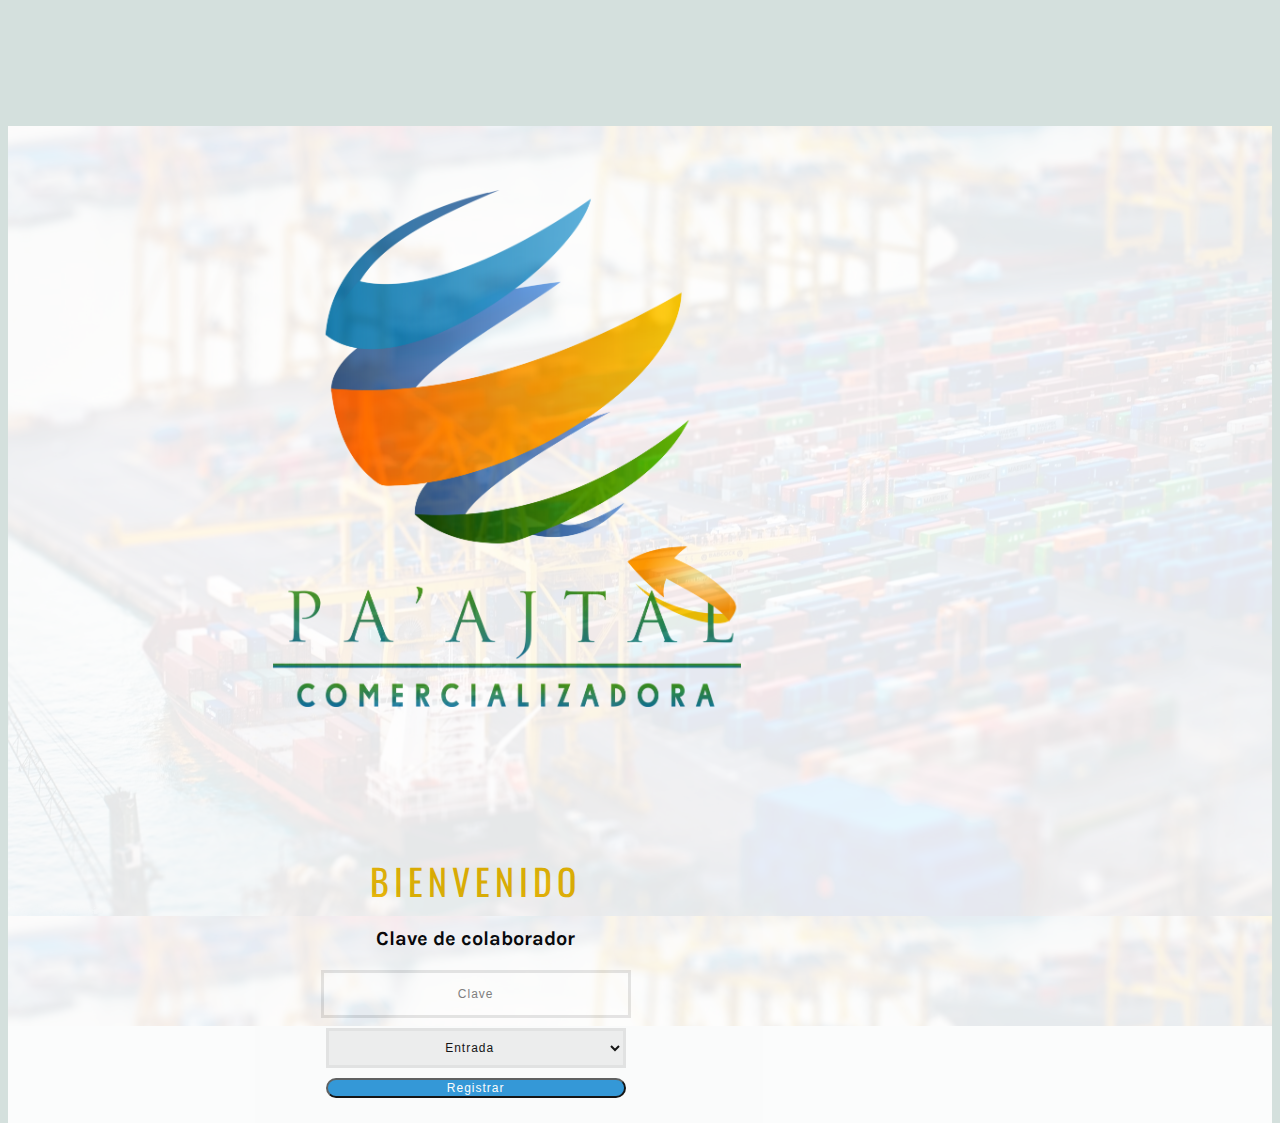
==== checklist/index.html @ d225a2f2 "Proyecto checklist" ====
<!DOCTYPE html>
<html>
<head>
	<meta charset="UTF-8">
	<title>Project Checklist</title>
	<!-- Latest compiled and minified CSS -->
	<link rel="stylesheet" type="text/css" href="css/list.css">
	<link href="https://fonts.googleapis.com/css?family=Oswald" rel="stylesheet">
	<link href="https://fonts.googleapis.com/css?family=Karla" rel="stylesheet">
	<link href="https://fonts.googleapis.com/css?family=Montserrat" rel="stylesheet">
	<link href="https://fonts.googleapis.com/css?family=Arimo" rel="stylesheet">
	<link rel="stylesheet" href="https://maxcdn.bootstrapcdn.com/bootstrap/3.3.6/css/bootstrap.min.css" integrity="sha384-1q8mTJOASx8j1Au+a5WDVnPi2lkFfwwEAa8hDDdjZlpLegxhjVME1fgjWPGmkzs7" crossorigin="anonymous">
	<script src="https://code.jquery.com/jquery-2.2.4.min.js" integrity="sha256-BbhdlvQf/xTY9gja0Dq3HiwQF8LaCRTXxZKRutelT44=" crossorigin="anonymous"></script>
	<script src="https://maxcdn.bootstrapcdn.com/bootstrap/3.3.6/js/bootstrap.min.js" integrity="sha384-0mSbJDEHialfmuBBQP6A4Qrprq5OVfW37PRR3j5ELqxss1yVqOtnepnHVP9aJ7xS" crossorigin="anonymous"></script>
	<script text="text/javascript" src="script.js"></script>
	<link rel="stylesheet" href="styles.css">
	
</head>
<body style="background-image: url('img/importacion.jpg');background-size: 100%;">
<div class="container-fluid">
	<div class="container" style="background-color: #fff;margin-top: 10%;opacity: 0.9;">
		<div class="col-lg-6" style="padding: 5%;margin-left: 16%;">
		<img src="img/Logo-Original.png" style="width: 50%;">
	</div>
	<div class="col-lg-6" style="padding: 2%;margin-left: -26%;">
	<div class="col-lg-12">
		<p class="headertext">Bienvenido</p>
	</div>
	<div class="col-lg-12">
	<form role="tabpanel" class="tab-pane active" id="new" method="POST">
				<p class="newProdNameText">Clave de colaborador</p>
				<input type="text" placeholder="Clave" name="clave" id="newProductName"><br>
				<select class="" name="estatus" id="newProductName" style="margin-top: 10px;">
					<option value="1">Entrada</option>
					<option value="2">Salida comida</option>
					<option value="3">Entrada comida</option>
					<option value="4">Salida</option>
				</select><br>
				<button class="btn" id="btnAddNew">Registrar</button>
			</form>
		
	</div>
		
	</div>
</div>
</div>
</body>
<script type="text/javascript" src="js/jquery-3.2.0.min"></script>
<script type="text/javascript">
	$(document).ready(function () {


});

	  function envia() {
            var postData = $('#new').serializeArray();
            var formURL = "registrar.php";
            $.ajax({
                url : formURL,
                type: "POST",
                async: false,
                data : postData,
                success:function(data, textStatus) 
                {
                    //alert(data);
                    $("#mensaje").html(data);
                    $("#frmAlta input").val('');
                    $("#tabla").load('catClientes/tabla.php');
                },
                error: function(jqXHR, textStatus) 
                {
          //alert(textStatus);
                    $("#mensaje").html(textStatus);
                }
            });
          }

</script>
</html>
---- checklist/css/list.css ----
html, body {
	height: 100%;
	background-color: #D4E0DD;	
	background-image: url('bg3.jpg');
}
.container {
	background-color: #fff;
	display:block;
	overflow:auto;
	height:100%;
}
.prod-files, .prod-img, .prod-other, .prod-page, .prod-land {
	margin-left: 20px;
}

p.headertext{    
	margin-top: 55px;
	margin-bottom: -50px;
	text-align: center;
	font-family: 'Oswald';
	text-transform: uppercase;
	font-size: 36px;	
	color:#F0BA00;
	letter-spacing: 5px;	
}
/* Red exit button */
.tab-pane
{
	height: auto;
	margin: 0 auto;
	margin-top: 30px;
}
/* Navigation tabs */
ul.nav {
	overflow: hidden;
}
.nav-tabs>li>a 
{
	background-color: #fff; 
	border-bottom: #E3E3E3;
	color:#CFCFCF;
	font-weight: 600;
	font-family: 'Source Sans Pro', sans-serif;
	font-size: 16px;
	margin-top: 2px;
}
.nav-tabs>li.active>a, .nav-tabs>li.active>a:hover, .nav-tabs>li.active>a:focus 
{
	color: #fff !important;
	background-color: #249ED8 !important; 
	font-weight: 600;
	font-family: 'Source Sans Pro', sans-serif;
	font-size: 16px;
	margin-top: 2px;
}
.nav-tabs>li>a:hover {
	font-weight: 600;	
	background-color: #20BD54;
	color: #fff;
	font-size: 16px;
	margin-top: 2px;
}
#new {
	margin-top: 70px;
	text-align:center;
}
p.newProdNameText {
	font-size: 20px;
	font-family: 'Karla', sans-serif;
	font-weight: 700;
}
#newProductName {
	border: 3px solid #E3E3E3;
	height: 40px;
	width: 300px;
	text-align:center;
	font-size: 12px;
	font-family: 'Source Sans Pro', sans-serif;
	letter-spacing: 1px;
}
#newProductName:focus {
	border: 3px solid #20BD54;
	outline: none;
	padding: 0px 10px;
	font-size: 14px;
}
button.btn {
	width:300px;
	background-color: #2391D7;	
	color: white;	
	margin-top: 10px;
	border-radius: 25px;
	font-size: 12px;
	font-family: 'Source Sans Pro', sans-serif;
	letter-spacing: 1px;


}
button.btn:hover {
	background-color:#1E9624;
	color: white;
}
span {
	display: inline-block;
	margin-top: 5px;
}
.glyphicon {
	display: inline;
	margin: 0;
}
.exit {
	color: #CB2528;
	font-size: 26px;
}
.exit:hover {
	color: #8A0002;
}
a { 
	text-decoration: none !important;
	cursor: pointer;
}
li.closetab {
	float:right;
	list-style: none;
	margin-right: 20px;
}
.glyphicon-ok-circle {
	color: #176089;
	font-size: 28px;
	vertical-align: 3px;
}
.glyphicon-ok-circle:hover {
	color: #1FC867;
	font-size: 28px;
	vertical-align: 3px;
}
.checkbox {
	display: inline-block;
	float: left;
	cursor: pointer;
	margin-top: 2px;
	margin-right: 10px;
}
#header-progress {
	color: #1A8B3F;
	text-align: center;
	margin-right: 70px;
	margin-top: 50px;
}
h3.prod-header {
	font-size: 26px;
	font-family: 'Montserrat', sans-serif;
	font-weight: 500;
	color: #3AB2DD;
}
span.checkbox-text {
	white-space: nowrap;
	margin-top: -0px;
	margin-left: 7px;
}
div.deletebutton {
	text-align:center;
}
div.progress {
	margin-top: 50px;
	margin-botton: 50px;
}
label {
	font-weight: 400;
	margin-left: 22px;
	display:block;
	font-family: 'Arimo', sans-serif;
	color:#5A5A5A;
	font-size: 14px;
}
label input[type='checkbox'] {
	margin-left: -22px;
}
.checkbox:checked + label {
	color: green;
}
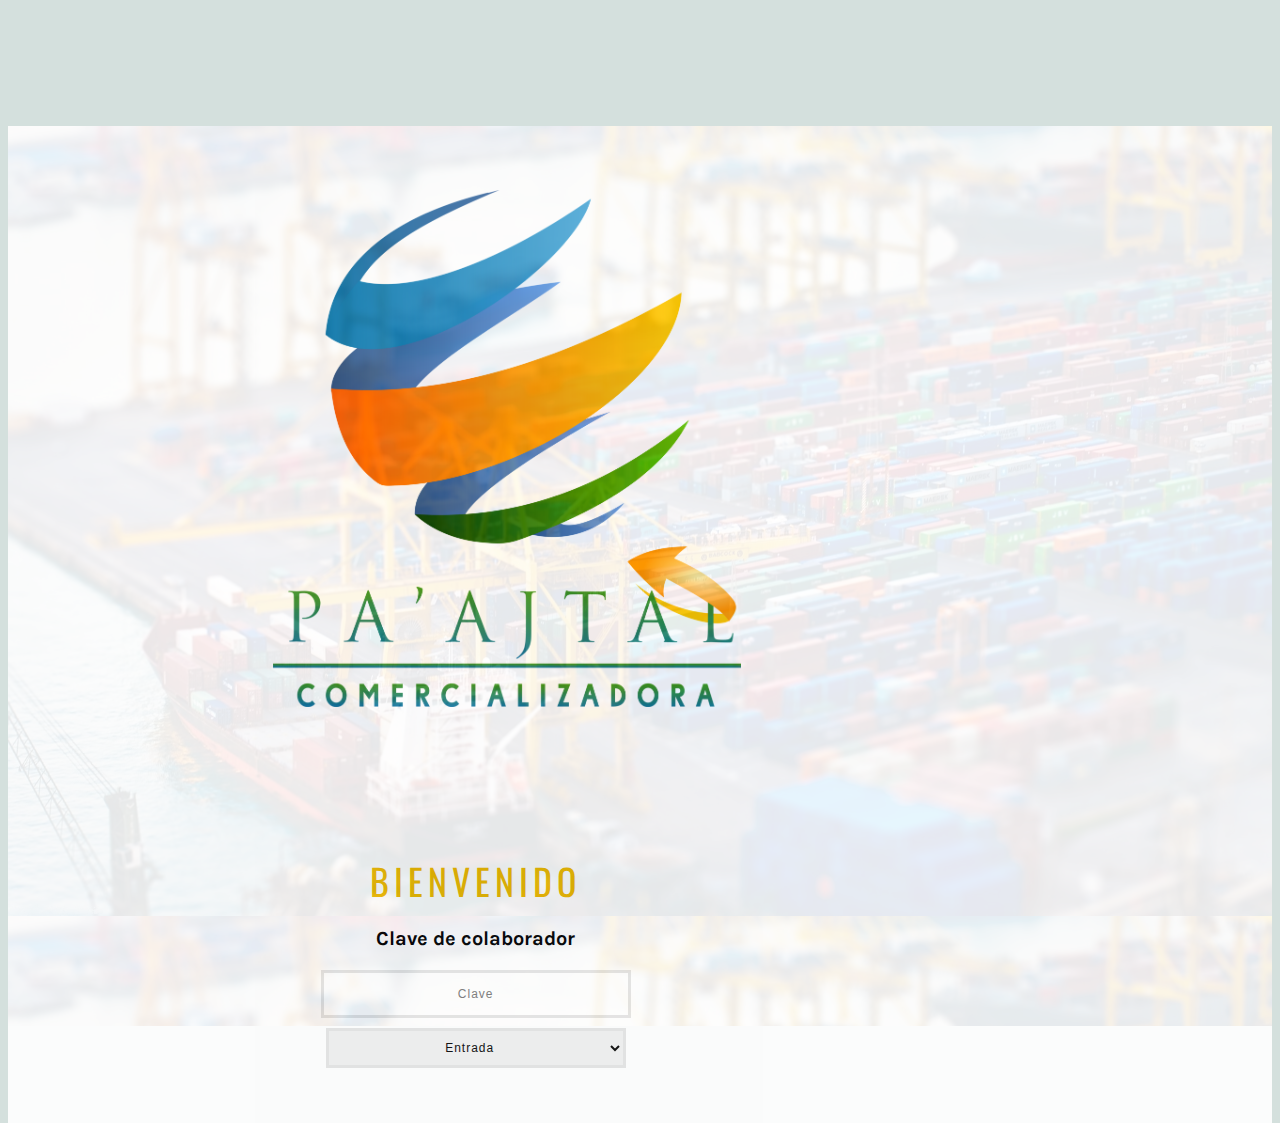
==== commit 3d1bc9ec: "Clave colaborador" ====
--- a/checklist/index.html
+++ b/checklist/index.html
@@ -36,8 +36,8 @@
 					<option value="3">Entrada comida</option>
 					<option value="4">Salida</option>
 				</select><br>
-				<button class="btn" id="btnAddNew">Registrar</button>
 			</form>
+			<button class="btn" id="btnAddNew" onclick="envia();">Registrar</button>
 		
 	</div>
 		
@@ -62,7 +62,7 @@
                 data : postData,
                 success:function(data, textStatus) 
                 {
-                    //alert(data);
+                    alert(data);
                     $("#mensaje").html(data);
                     $("#frmAlta input").val('');
                     $("#tabla").load('catClientes/tabla.php');
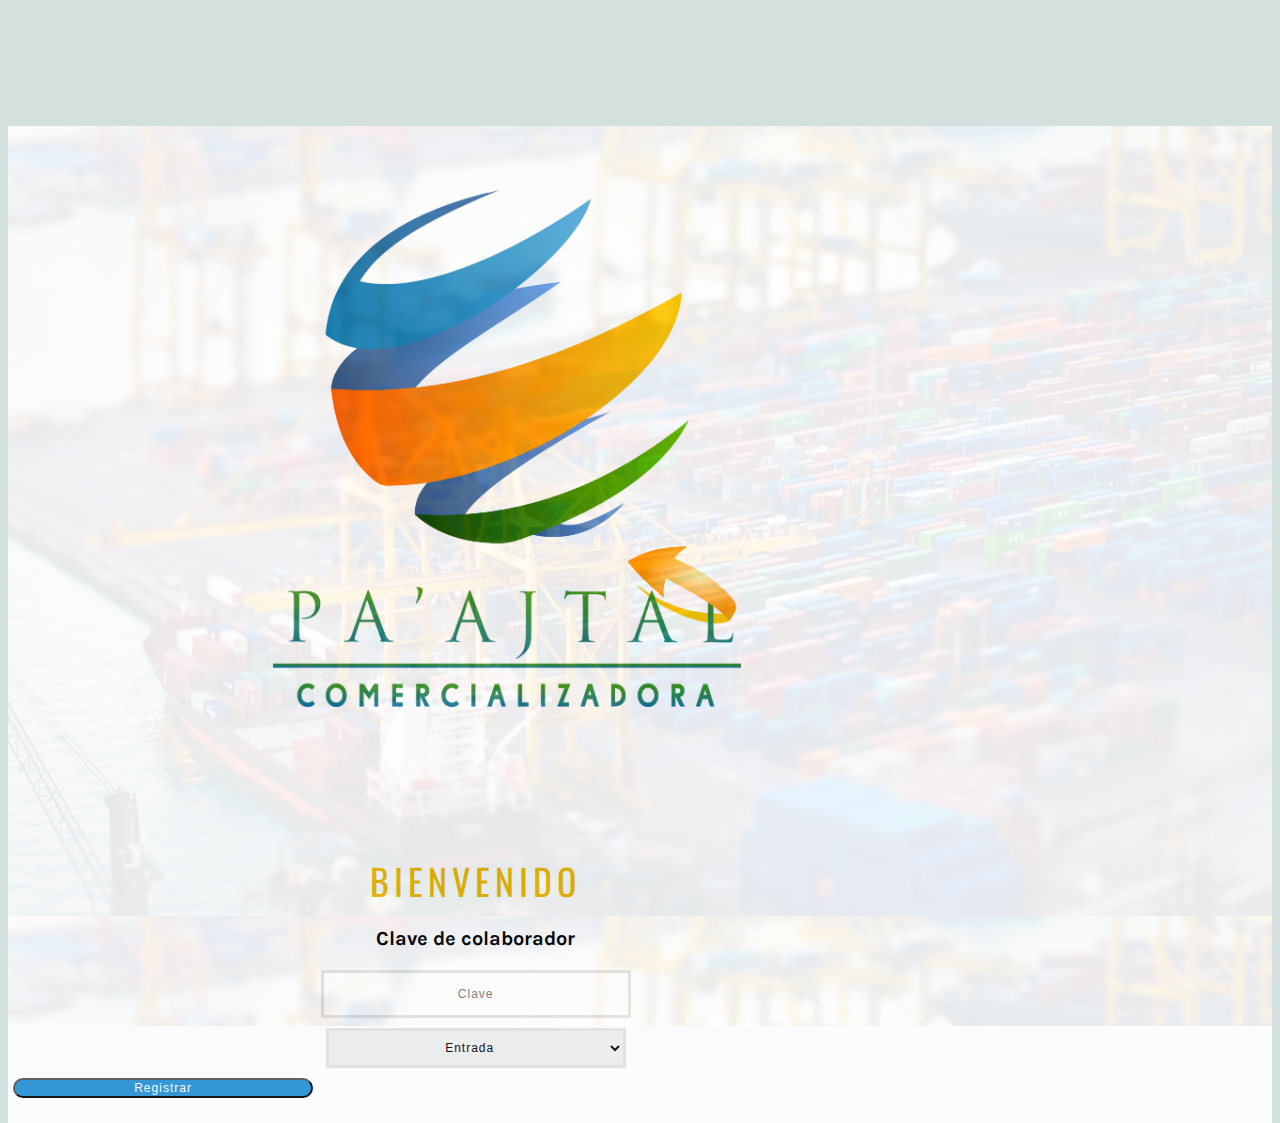
==== commit a93a1f1c: "Alertify, Boton" ====
--- a/checklist/index.html
+++ b/checklist/index.html
@@ -5,6 +5,8 @@
 	<title>Project Checklist</title>
 	<!-- Latest compiled and minified CSS -->
 	<link rel="stylesheet" type="text/css" href="css/list.css">
+	<link rel="stylesheet" type="text/css" href="css/alertify.core.css">
+	<link rel="stylesheet" type="text/css" href="css/alertify.default.css">
 	<link href="https://fonts.googleapis.com/css?family=Oswald" rel="stylesheet">
 	<link href="https://fonts.googleapis.com/css?family=Karla" rel="stylesheet">
 	<link href="https://fonts.googleapis.com/css?family=Montserrat" rel="stylesheet">
@@ -37,7 +39,7 @@
 					<option value="4">Salida</option>
 				</select><br>
 			</form>
-			<button class="btn" id="btnAddNew" onclick="envia();">Registrar</button>
+			<button class="btn" id="btnAddNew" onclick="envia();" style="margin-left: 20%">Registrar</button>
 		
 	</div>
 		
@@ -45,7 +47,8 @@
 </div>
 </div>
 </body>
-<script type="text/javascript" src="js/jquery-3.2.0.min"></script>
+<script type="text/javascript" src="js/jquery-3.2.0.min.js"></script>
+<script type="text/javascript" src="js/alertify.js"></script>
 <script type="text/javascript">
 	$(document).ready(function () {
 
@@ -62,7 +65,7 @@
                 data : postData,
                 success:function(data, textStatus) 
                 {
-                    alert(data);
+                    alertify.alert(data);
                     $("#mensaje").html(data);
                     $("#frmAlta input").val('');
                     $("#tabla").load('catClientes/tabla.php');
--- a/checklist/css/alertify.core.css
+++ b/checklist/css/alertify.core.css
@@ -0,0 +1,95 @@
+.alertify-show,
+.alertify-log {
+	-webkit-transition: all 500ms cubic-bezier(0.175, 0.885, 0.320, 1); /* older webkit */
+	-webkit-transition: all 500ms cubic-bezier(0.175, 0.885, 0.320, 1.275);
+	   -moz-transition: all 500ms cubic-bezier(0.175, 0.885, 0.320, 1.275);
+	    -ms-transition: all 500ms cubic-bezier(0.175, 0.885, 0.320, 1.275);
+	     -o-transition: all 500ms cubic-bezier(0.175, 0.885, 0.320, 1.275);
+	        transition: all 500ms cubic-bezier(0.175, 0.885, 0.320, 1.275); /* easeOutBack */
+}
+.alertify-hide {
+	-webkit-transition: all 250ms cubic-bezier(0.600, 0, 0.735, 0.045); /* older webkit */
+	-webkit-transition: all 250ms cubic-bezier(0.600, -0.280, 0.735, 0.045);
+	   -moz-transition: all 250ms cubic-bezier(0.600, -0.280, 0.735, 0.045);
+	    -ms-transition: all 250ms cubic-bezier(0.600, -0.280, 0.735, 0.045);
+	     -o-transition: all 250ms cubic-bezier(0.600, -0.280, 0.735, 0.045);
+	        transition: all 250ms cubic-bezier(0.600, -0.280, 0.735, 0.045); /* easeInBack */
+}
+.alertify-cover {
+	position: fixed; z-index: 99999;
+	top: 0; right: 0; bottom: 0; left: 0;
+}
+.alertify {
+	position: fixed; z-index: 99999;
+	top: 50px; left: 50%;
+	width: 550px;
+	margin-left: -275px;
+}
+	.alertify-hidden {
+		top: -50px;
+		visibility: hidden;
+	}
+.alertify-logs {
+	position: fixed;
+	z-index: 5000;
+	bottom: 10px;
+	right: 10px;
+	width: 300px;
+}
+	.alertify-log {
+		display: block;
+		margin-top: 10px;
+		position: relative;
+		right: -300px;
+	}
+	.alertify-log-show {
+		right: 0;
+	}
+	.alertify-dialog {
+		padding: 25px;
+	}
+		.alertify-resetFocus {
+			border: 0;
+			clip: rect(0 0 0 0);
+			height: 1px;
+			margin: -1px;
+			overflow: hidden;
+			padding: 0;
+			position: absolute;
+			width: 1px;
+		}
+		.alertify-inner {
+			text-align: center;
+		}
+		.alertify-text {
+			margin-bottom: 15px;
+			width: 100%;
+			-webkit-box-sizing: border-box;
+			   -moz-box-sizing: border-box;
+			        box-sizing: border-box;
+			font-size: 100%;
+		}
+		.alertify-buttons {
+		}
+			.alertify-button {
+				/* line-height and font-size for input button */
+				line-height: 1.5;
+				font-size: 100%;
+				display: inline-block;
+				cursor: pointer;
+				margin-left: 5px;
+			}
+
+@media only screen and (max-width: 680px) {
+	.alertify,
+	.alertify-logs {
+		width: 90%;
+		-webkit-box-sizing: border-box;
+		   -moz-box-sizing: border-box;
+		        box-sizing: border-box;
+	}
+	.alertify {
+		left: 5%;
+		margin: 0;
+	}
+}
--- a/checklist/css/alertify.default.css
+++ b/checklist/css/alertify.default.css
@@ -0,0 +1,74 @@
+/**
+ * Default Look and Feel
+ */
+.alertify,
+.alertify-log {
+	font-family: sans-serif;
+}
+.alertify {
+	background: #FFF;
+	/*border: 10px solid #333; /* browsers that don't support rgba 
+	border: 10px solid rgba(0,0,0,.7);
+	border-radius: 8px;*/
+	box-shadow: 0 3px 3px rgba(0,0,0,.3);
+	-webkit-background-clip: padding;     /* Safari 4? Chrome 6? */
+	   -moz-background-clip: padding;     /* Firefox 3.6 */
+	        background-clip: padding-box; /* Firefox 4, Safari 5, Opera 10, IE 9 */
+}
+.alertify-text {
+	border: 1px solid #CCC;
+	padding: 10px;
+	border-radius: 4px;
+}
+.alertify-button {
+	border-radius: 4px;
+	color: #FFF;
+	font-weight: bold;
+	padding: 6px 15px;
+	text-decoration: none;
+	text-shadow: 1px 1px 0 rgba(0,0,0,.5);
+	box-shadow: inset 0 1px 0 0 rgba(255,255,255,.5);
+	background-image: -webkit-linear-gradient(top, rgba(255,255,255,.3), rgba(255,255,255,0));
+	background-image:    -moz-linear-gradient(top, rgba(255,255,255,.3), rgba(255,255,255,0));
+	background-image:     -ms-linear-gradient(top, rgba(255,255,255,.3), rgba(255,255,255,0));
+	background-image:      -o-linear-gradient(top, rgba(255,255,255,.3), rgba(255,255,255,0));
+	background-image:         linear-gradient(top, rgba(255,255,255,.3), rgba(255,255,255,0));
+}
+.alertify-button:hover,
+.alertify-button:focus {
+	outline: none;
+	box-shadow: 0 0 15px #2B72D5;
+	background-image: -webkit-linear-gradient(top, rgba(0,0,0,.1), rgba(0,0,0,0));
+	background-image:    -moz-linear-gradient(top, rgba(0,0,0,.1), rgba(0,0,0,0));
+	background-image:     -ms-linear-gradient(top, rgba(0,0,0,.1), rgba(0,0,0,0));
+	background-image:      -o-linear-gradient(top, rgba(0,0,0,.1), rgba(0,0,0,0));
+	background-image:         linear-gradient(top, rgba(0,0,0,.1), rgba(0,0,0,0));
+}
+.alertify-button:active {
+	position: relative;
+	top: 1px;
+}
+	.alertify-button-cancel {
+		background-color: #FE1A00;
+		border: 1px solid #D83526;
+	}
+	.alertify-button-ok {
+		background-color: #5CB811;
+		border: 1px solid #3B7808;
+	}
+.alertify-log {
+	background: #1F1F1F;
+	background: rgba(0,0,0,.9);
+	padding: 15px;
+	border-radius: 4px;
+	color: #FFF;
+	text-shadow: -1px -1px 0 rgba(0,0,0,.5);
+}
+	.alertify-log-error {
+		background: #FE1A00;
+		background: rgba(254,26,0,.9);
+	}
+	.alertify-log-success {
+		background: #5CB811;
+		background: rgba(92,184,17,.9);
+	}